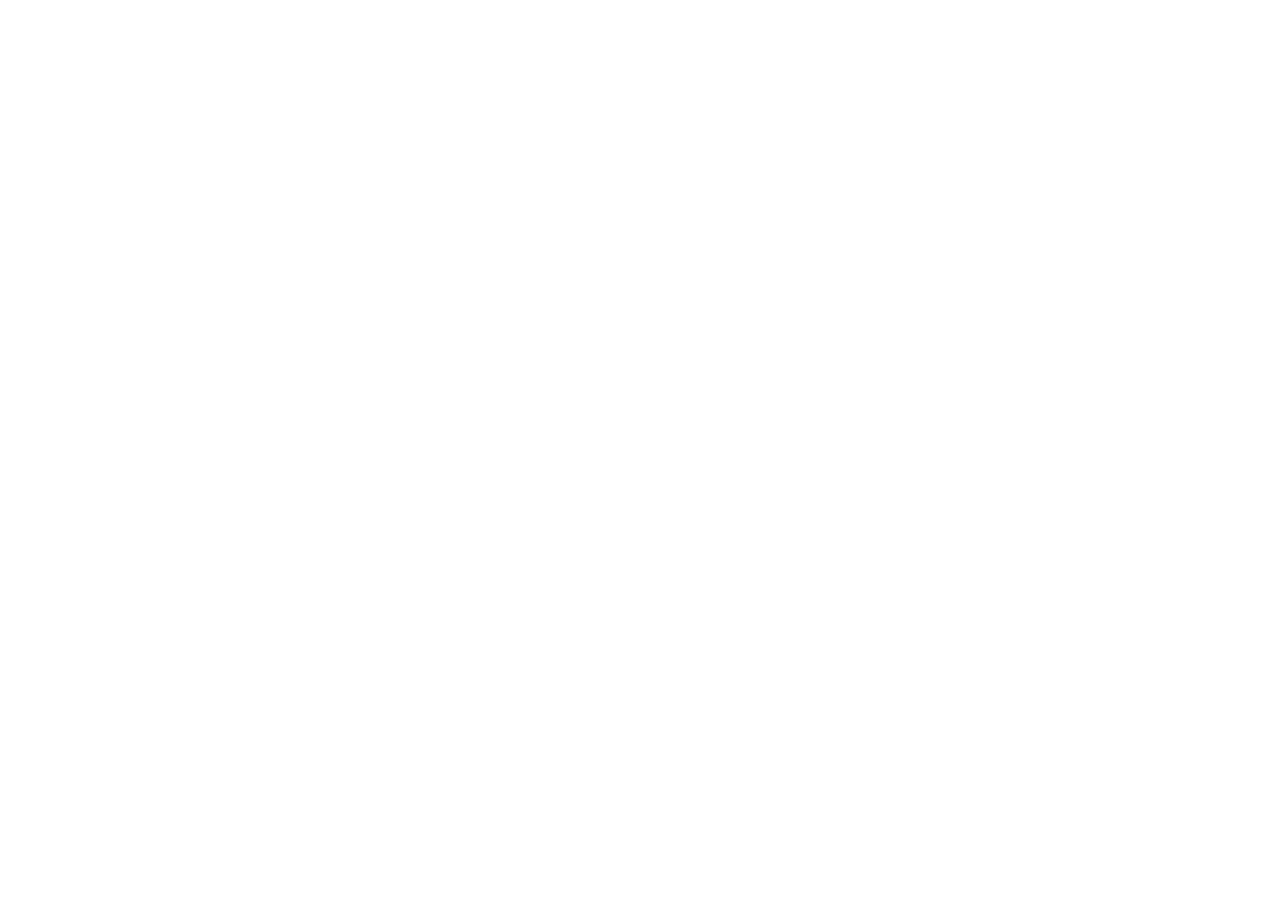
==== camera/index.html @ 1feab381 "Merge branch 'master' of https://github.com/drstearns/info343-class-code" ====
<!DOCTYPE html>
<html lang="en">
    <head>
        <meta charset="UTF-8">
        <title>Camera Example</title>
        <link rel="stylesheet" href="css/main.css">
    </head>
    <body>
        <p>
            <video autoplay></video>
        </p>
        <p>
            <canvas></canvas>
        </p>

        <script src="js/app.js"></script>    
    </body>
</html>
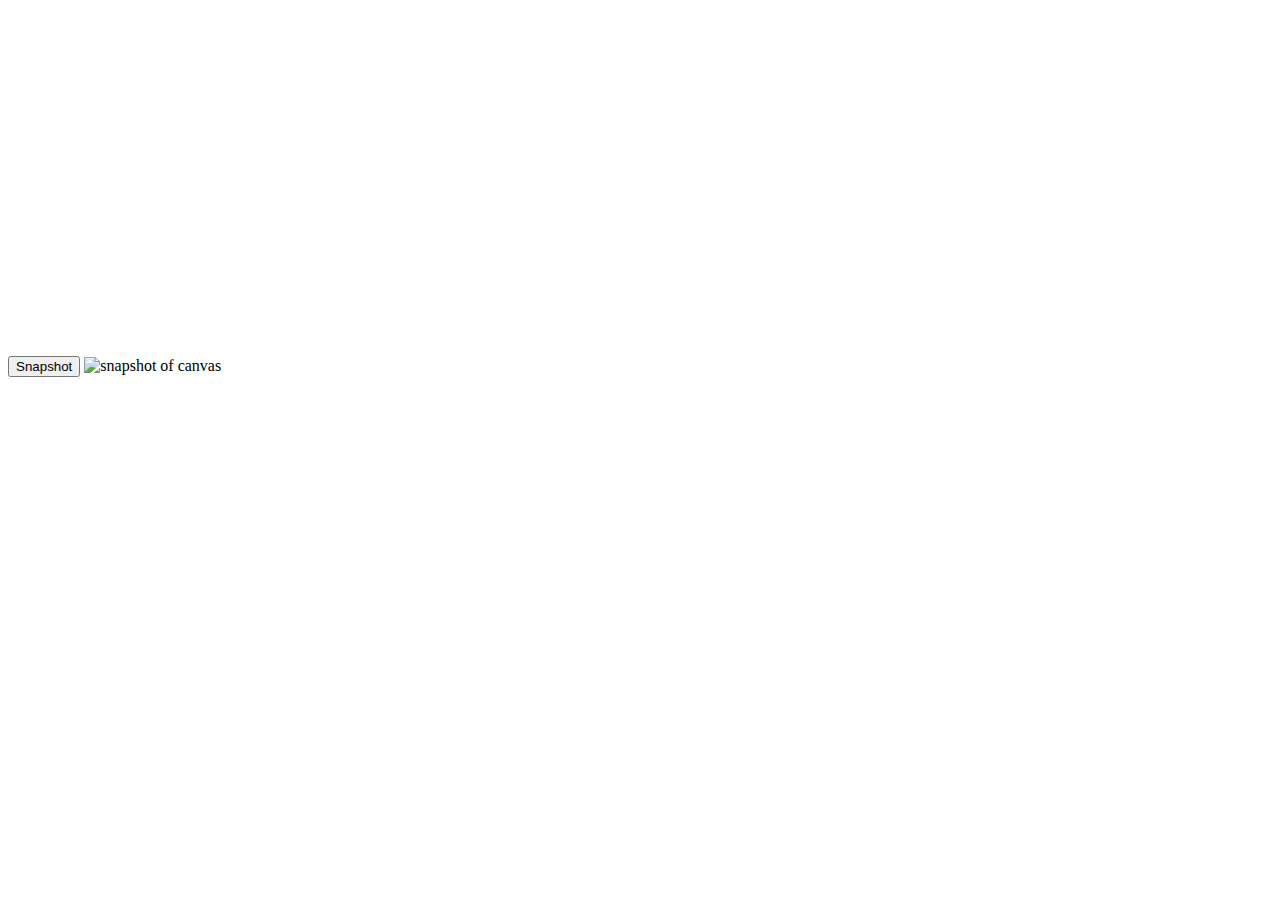
==== commit d6cc7ae1: "11/19 class code" ====
--- a/camera/index.html
+++ b/camera/index.html
@@ -12,6 +12,10 @@
         <p>
             <canvas></canvas>
         </p>
+        <p>
+            <button id="btnSnapShot">Snapshot</button>
+            <img src="" alt="snapshot of canvas"/>
+        </p>
 
         <script src="js/app.js"></script>    
     </body>
